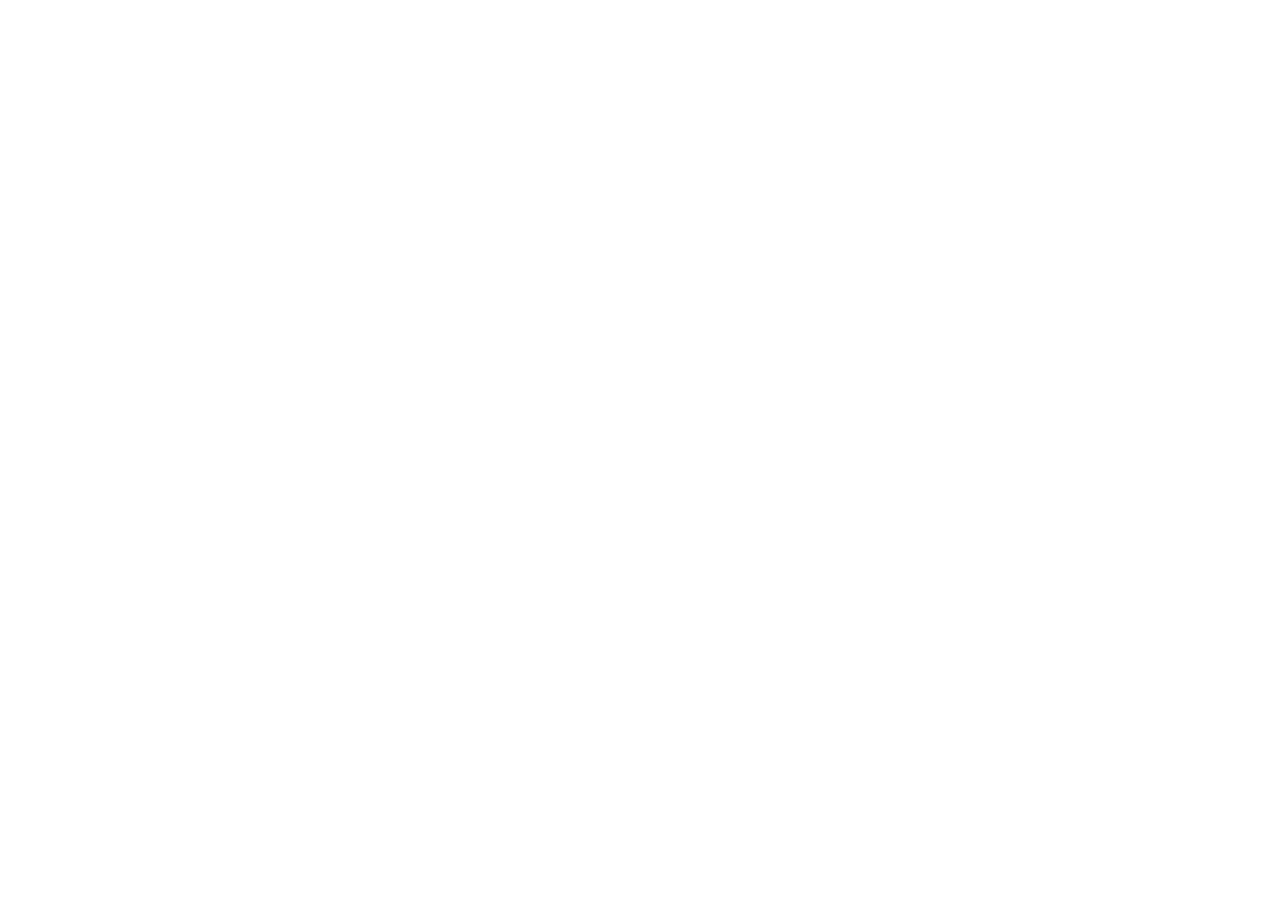
==== index.html @ a24fc8bb "index.htmlでstyle.cssを適用する。" ====
<!DOCTYPE html>
<html lang="ja">
<head>
    <meta charset="UTF-8">
    <title>Document</title>
    <link rel="stylesheet" type="text/css" href="css/style.css">
</head>
<body>
    
</body>
</html>
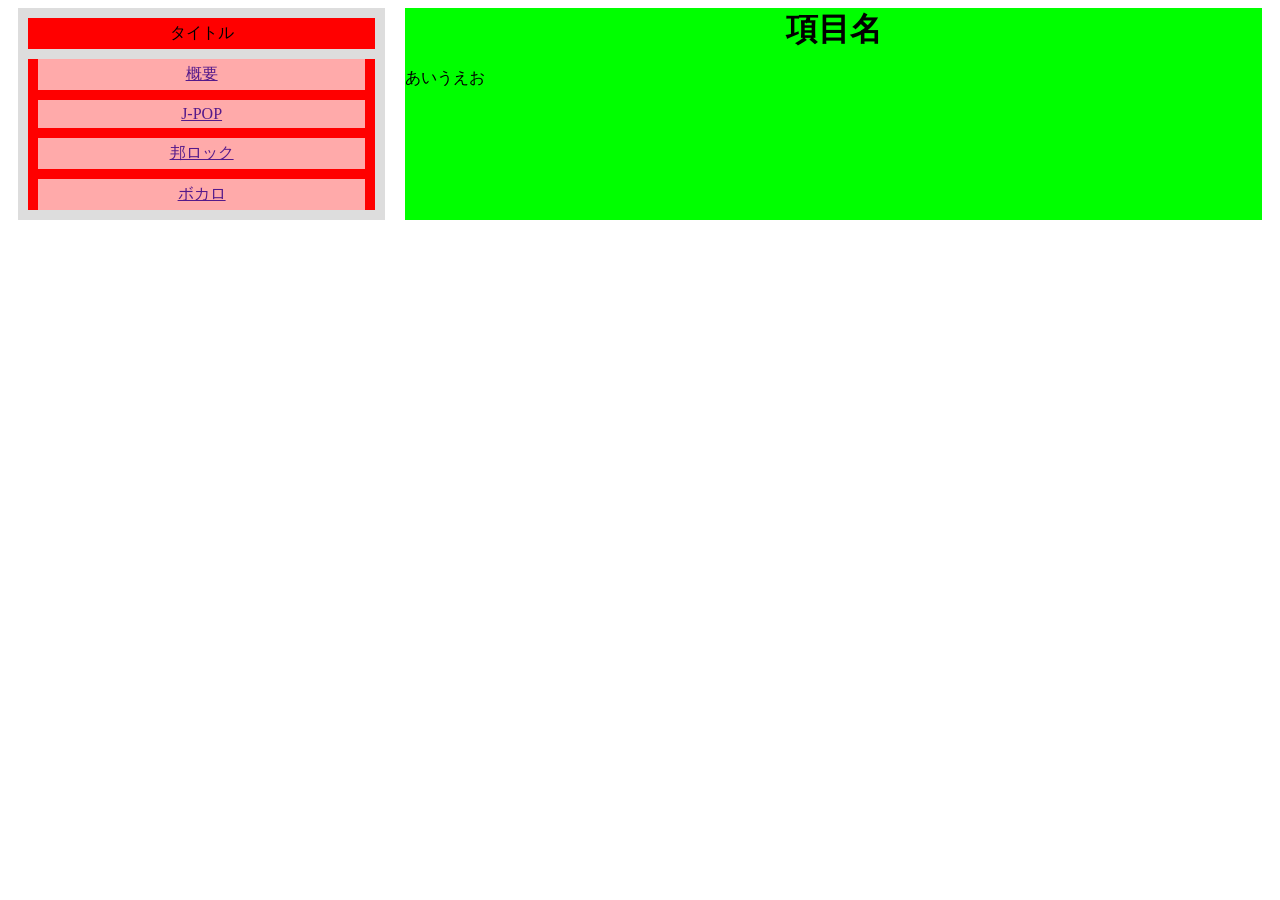
==== commit 97a835ae: "構図だけ" ====
--- a/index.html
+++ b/index.html
@@ -6,6 +6,21 @@
     <link rel="stylesheet" type="text/css" href="css/style.css">
 </head>
 <body>
-    
+    <div id="container">
+        <div class="sidebar">
+            <p id="title">タイトル</p>
+            <ul>
+                <li><a href="">概要</a></li>
+                <li><a href="">J-POP</a></li>
+                <li><a href="">邦ロック</a></li>
+                <li><a href="">ボカロ</a></li>
+            </ul>
+        </div>
+
+        <div class="content">
+            <h1>項目名</h1>
+            <p>あいうえお</p>
+        </div>
+    </div>
 </body>
 </html>
--- a/css/style.css
+++ b/css/style.css
@@ -0,0 +1,42 @@
+#container{
+    display: flex;
+    flex-direction: row;
+}
+
+.sidebar{
+    width: 30%;
+    margin: 0px 10px 0px 10px;
+    background-color: #dddddd;
+}
+
+#title{
+    text-align: center;
+    margin: 10px;
+    padding: 5px;
+    background-color: #ff0000;
+}
+
+.sidebar ul{
+    margin: 10px;
+    padding: 0px;
+    background-color: #ff0000;
+}
+
+.sidebar li{
+    display: block;
+    margin: 10px;
+    padding: 5px;
+    text-align: center;
+    background-color: #ffaaaa;
+}
+
+.content{
+    width: 70%;
+    margin: 0px 10px 0px 10px;
+    background-color: #00ff00;
+}
+
+h1{
+    text-align: center;
+    margin: 0px;
+}
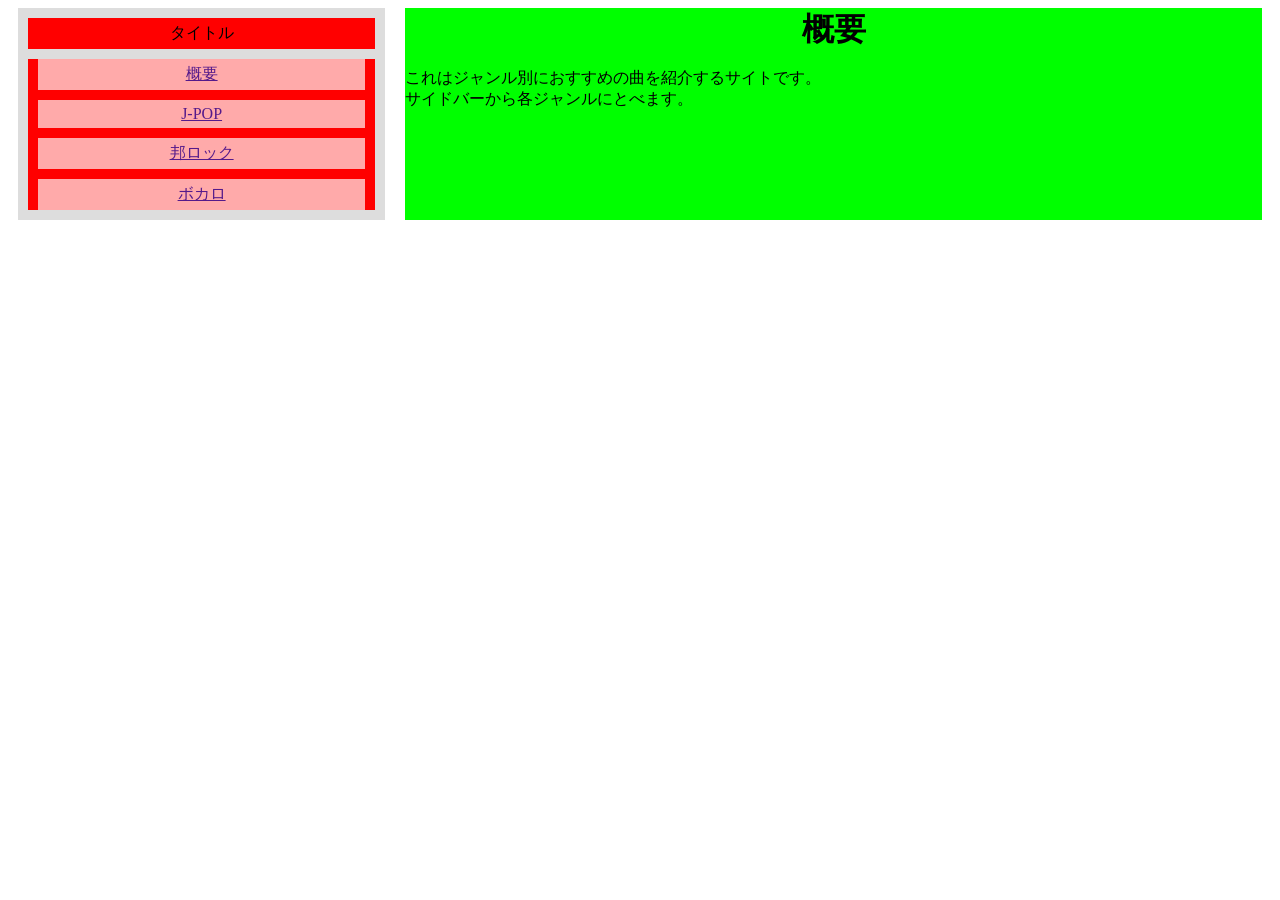
==== commit 13980c76: "最新の" ====
--- a/index.html
+++ b/index.html
@@ -18,8 +18,8 @@
         </div>
 
         <div class="content">
-            <h1>項目名</h1>
-            <p>あいうえお</p>
+            <h1>概要</h1>
+            <p>これはジャンル別におすすめの曲を紹介するサイトです。<br>サイドバーから各ジャンルにとべます。</p>
         </div>
     </div>
 </body>
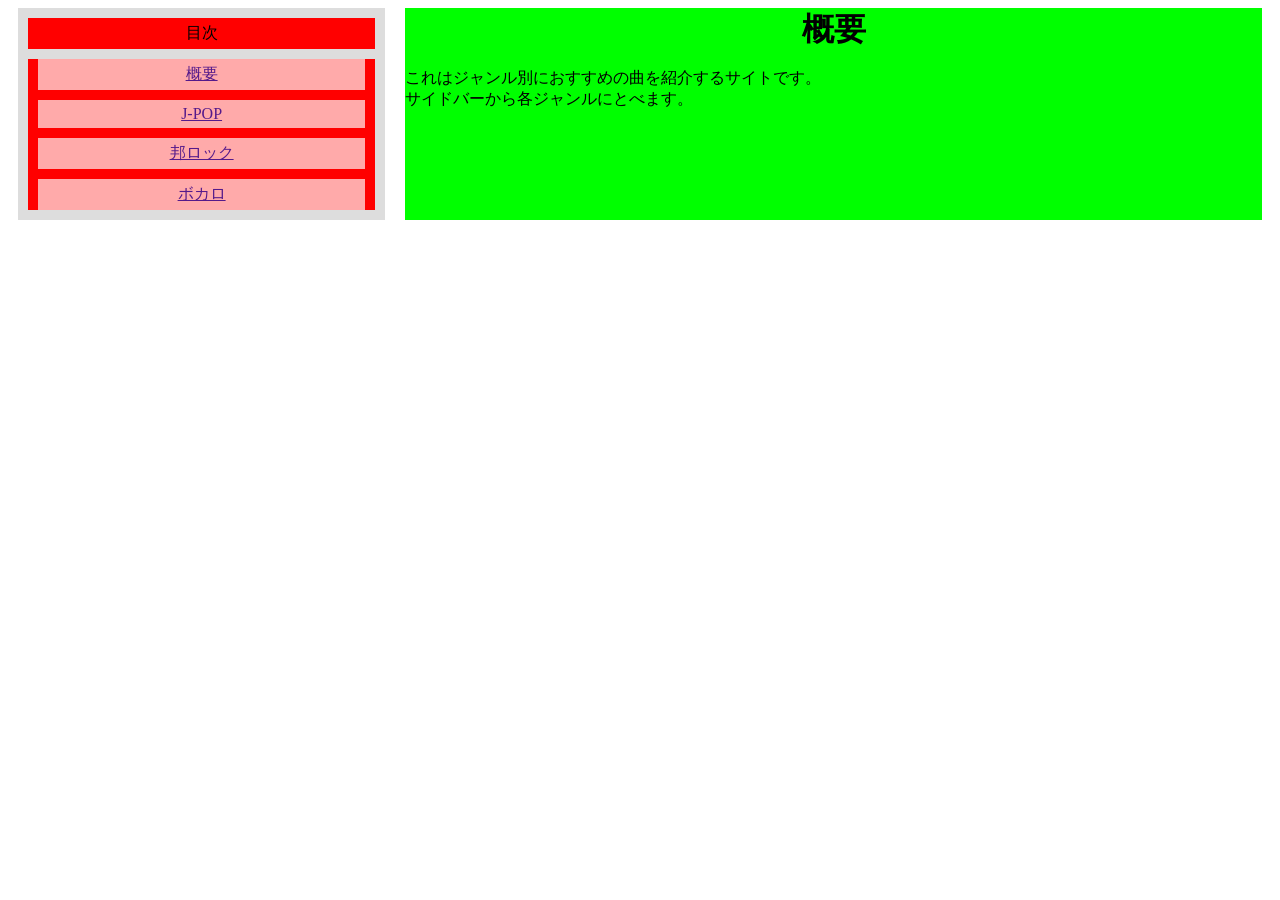
==== commit 2890d58f: "タイトルを目次に変更。" ====
--- a/index.html
+++ b/index.html
@@ -8,7 +8,7 @@
 <body>
     <div id="container">
         <div class="sidebar">
-            <p id="title">タイトル</p>
+            <p id="title">目次</p>
             <ul>
                 <li><a href="">概要</a></li>
                 <li><a href="">J-POP</a></li>
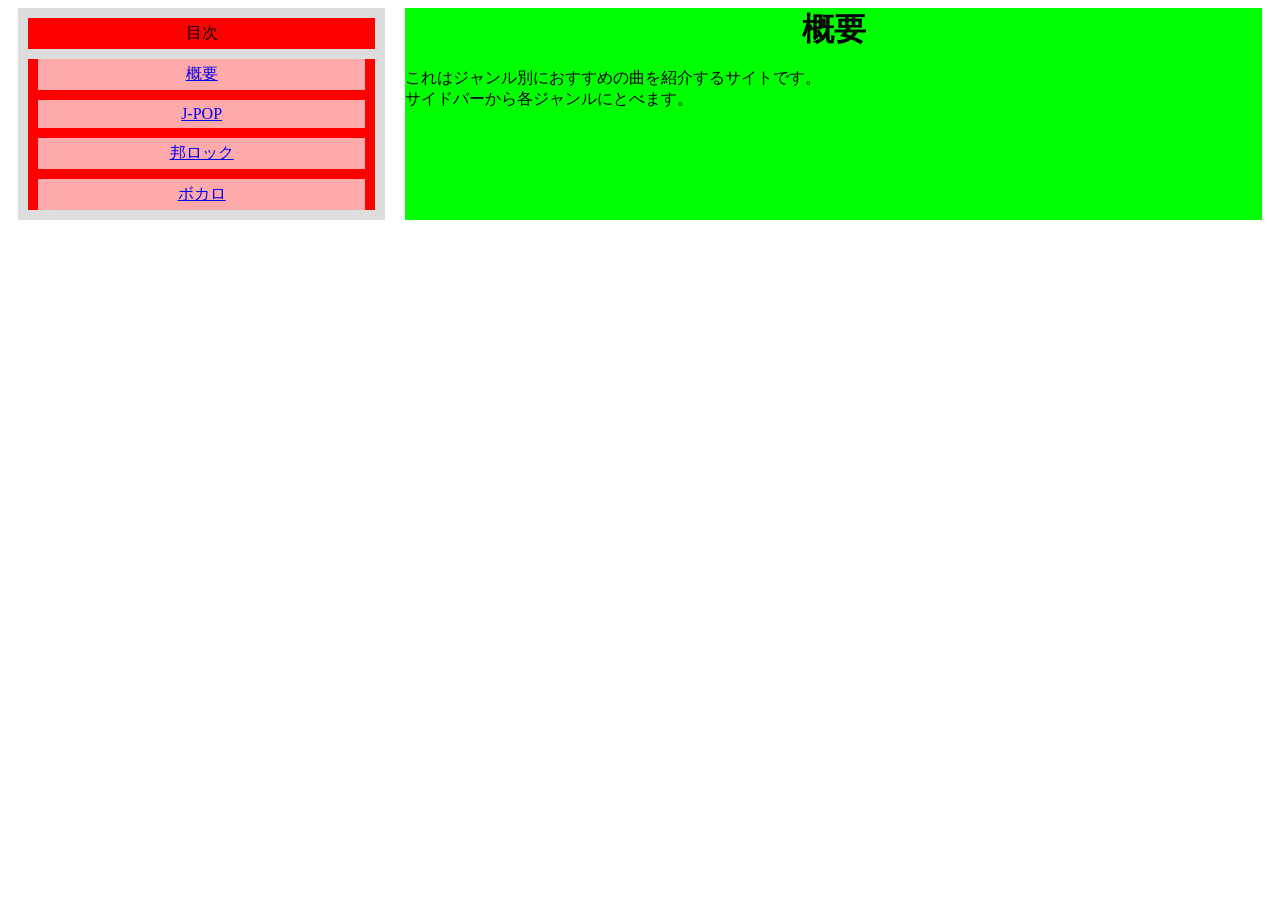
==== commit 65a96ba0: "URLを挿入しました。" ====
--- a/index.html
+++ b/index.html
@@ -10,10 +10,10 @@
         <div class="sidebar">
             <p id="title">目次</p>
             <ul>
-                <li><a href="">概要</a></li>
-                <li><a href="">J-POP</a></li>
-                <li><a href="">邦ロック</a></li>
-                <li><a href="">ボカロ</a></li>
+                <li><a href="http://127.0.0.1:3000/index.html?vscode-livepreview=true">概要</a></li>
+                <li><a href="http://127.0.0.1:3000/jpop.html?vscode-livepreview=true">J-POP</a></li>
+                <li><a href="http://127.0.0.1:3000/hourokku.html?vscode-livepreview=true">邦ロック</a></li>
+                <li><a href="http://127.0.0.1:3000/bokaro.html?vscode-livepreview=true">ボカロ</a></li>
             </ul>
         </div>
 
